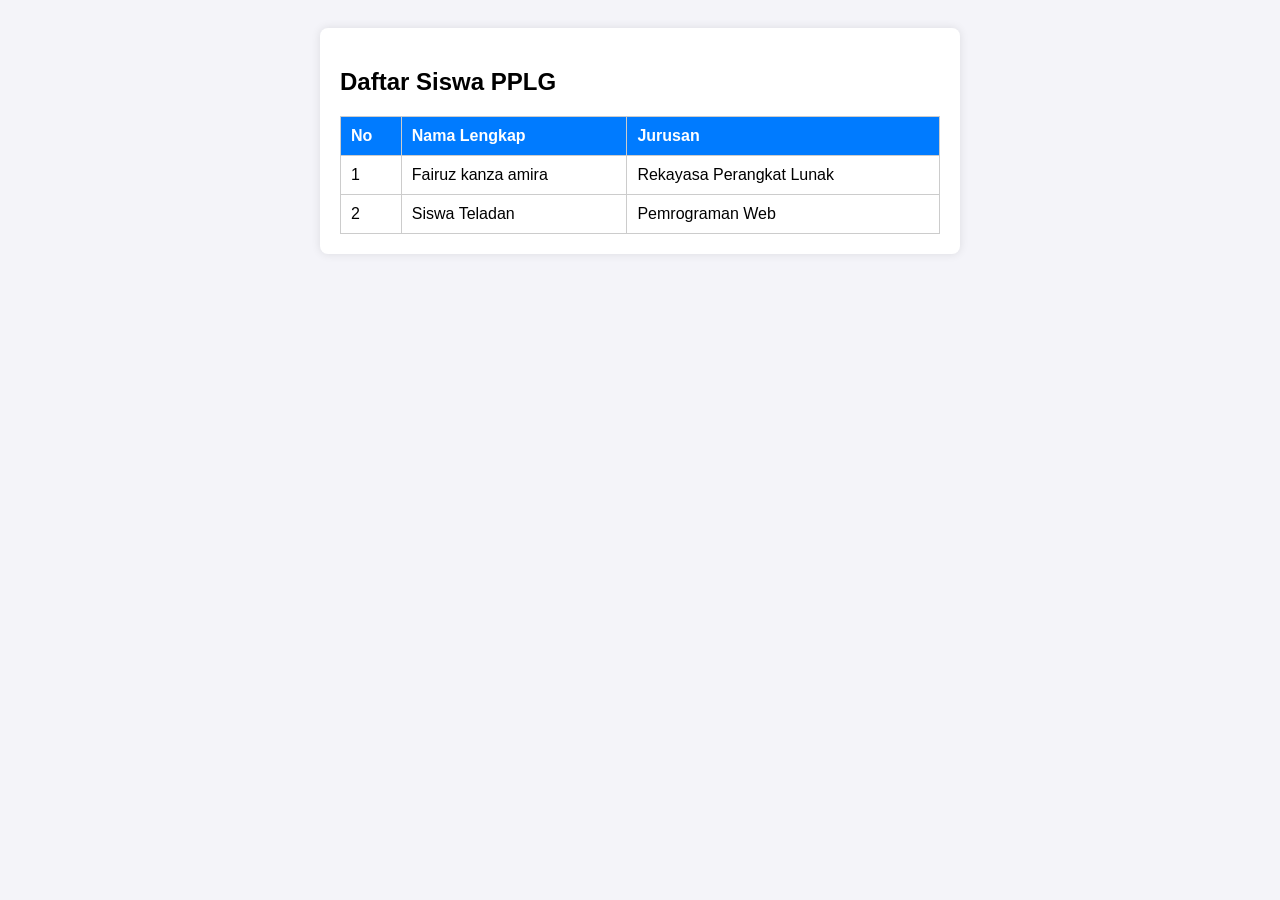
==== index.html @ bb32ae6f "Rename wkwk.html to index.html" ====
<!DOCTYPE html>
<html lang="id">
<head>
    <meta charset="UTF-8">
    <meta name="viewport" content="width=device-width, initial-scale=1.0">
    <title>Tabel Siswa PPLG</title>
    <style>
        body { font-family: Arial, sans-serif; padding: 20px; background-color: #f4f4f9; }
        .kotak-tabel { background: white; padding: 20px; border-radius: 8px; box-shadow: 0 0 10px rgba(0,0,0,0.1); max-width: 600px; margin: auto; }
        table { width: 100%; border-collapse: collapse; margin-top: 15px; }
        th, td { border: 1px solid #ccc; padding: 10px; text-align: left; }
        th { background-color: #007BFF; color: white; }
    </style>
</head>
<body>
    <div class="kotak-tabel">
        <h2>Daftar Siswa PPLG</h2>
        <table>
            <thead>
                <tr>
                    <th>No</th>
                    <th>Nama Lengkap</th>
                    <th>Jurusan</th>
                </tr>
            </thead>
            <tbody>
                <tr>
                    <td>1</td>
                    <td>Fairuz kanza amira</td>
                    <td>Rekayasa Perangkat Lunak</td>
                </tr>
                <tr>
                    <td>2</td>
                    <td>Siswa Teladan</td>
                    <td>Pemrograman Web</td>
                </tr>
            </tbody>
        </table>
    </div>
</body>
</html>
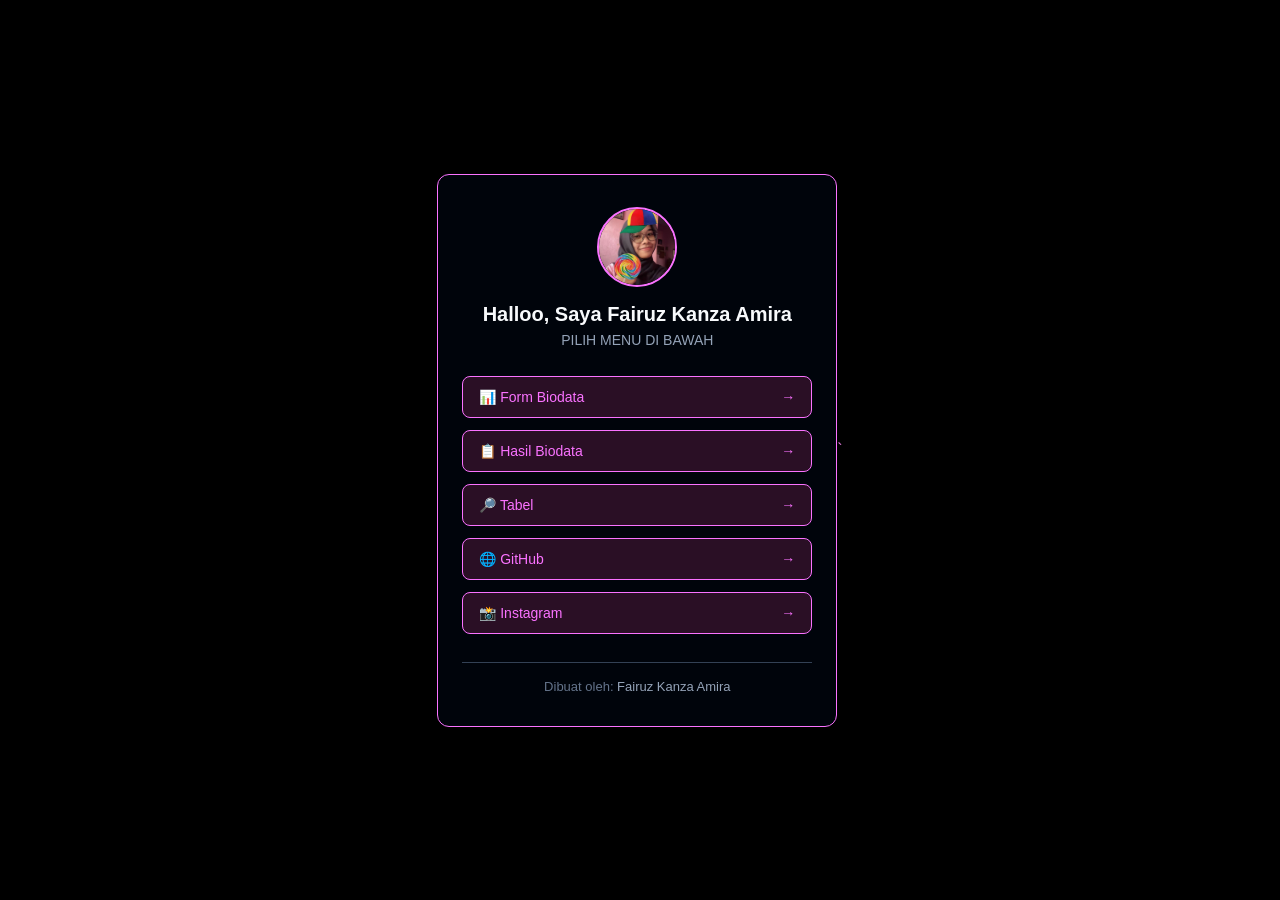
==== commit cef78474: "Menggabungkan index.html ke github" ====
--- a/index.html
+++ b/index.html
@@ -3,39 +3,48 @@
 <head>
     <meta charset="UTF-8">
     <meta name="viewport" content="width=device-width, initial-scale=1.0">
-    <title>Tabel Siswa PPLG</title>
-    <style>
-        body { font-family: Arial, sans-serif; padding: 20px; background-color: #f4f4f9; }
-        .kotak-tabel { background: white; padding: 20px; border-radius: 8px; box-shadow: 0 0 10px rgba(0,0,0,0.1); max-width: 600px; margin: auto; }
-        table { width: 100%; border-collapse: collapse; margin-top: 15px; }
-        th, td { border: 1px solid #ccc; padding: 10px; text-align: left; }
-        th { background-color: #007BFF; color: white; }
-    </style>
+    <title>Fairuz Kanza Amira</title>
+    <link rel="stylesheet" href="style.css">
 </head>
 <body>
-    <div class="kotak-tabel">
-        <h2>Daftar Siswa PPLG</h2>
-        <table>
-            <thead>
-                <tr>
-                    <th>No</th>
-                    <th>Nama Lengkap</th>
-                    <th>Jurusan</th>
-                </tr>
-            </thead>
-            <tbody>
-                <tr>
-                    <td>1</td>
-                    <td>Fairuz kanza amira</td>
-                    <td>Rekayasa Perangkat Lunak</td>
-                </tr>
-                <tr>
-                    <td>2</td>
-                    <td>Siswa Teladan</td>
-                    <td>Pemrograman Web</td>
-                </tr>
-            </tbody>
-        </table>
+
+    <div class="card">
+        <div class="header">
+            <!-- Tag gambar ditaruh di sini -->
+            <img src="image.png" alt="Foto Profil" class="profile-img">
+            
+            <h1 class="title">Halloo, Saya Fairuz Kanza Amira</h1>
+            <p class="subtitle">PILIH MENU DI BAWAH</p>
+        </div>
+
+        <div class="menu-list">
+            <a href="biodata.html" class="menu-item">
+                <span>📊 Form Biodata</span>
+                <span>→</span>
+            </a>
+            <a href="hasill.html" class="menu-item">
+                <span>📋 Hasil Biodata</span>
+                <span>→</span>
+            </a>
+            <a href="tabel.html" class="menu-item">
+                <span>🔎 Tabel</span>
+                <span>→</span>
+            </a>
+            <a href="https://github.com/fairuzzkns-beep" class="menu-item" target="_blank">
+                <span>🌐 GitHub</span>
+                <span>→</span>
+            </a>
+
+            <a href="https://www.instagram.com/ffairuz____?igsi=cHBobXEwNzRkc3l4"  class="menu-item" target="_blank">
+                <span>📸 Instagram</span>
+                <span>→</span>
+            </a>
+        </div>
+
+        <div class="footer">
+            Dibuat oleh: <span class="user-name">Fairuz Kanza Amira</span>
+        </div>
     </div>
+
 </body>
-</html>
+</html>`
--- a/style.css
+++ b/style.css
@@ -0,0 +1,93 @@
+
+ * { 
+    margin: 0;
+    padding: 0;
+    box-sizing: border-box;
+    font-family: -apple-system, BlinkMacSystemFont, "Segoe UI", Roboto, sans-serif;
+ }
+
+body {
+     background-color: #000000;
+     color: #ea7ee6;
+     min-height: 100vh;
+     display: flex;
+     align-items: center;
+     justify-content: center;
+    padding: 20px;
+    }
+
+.card {
+    background: #00040b;
+    border: 1px solid #fa72ff;
+    border-radius: 12px;
+    width: 100%;
+    max-width: 400px;
+    padding: 32px 24px;
+    }
+
+.header {
+    text-align: center;
+    margin-bottom: 28px;
+    }
+
+.profile-img {
+    width: 80px;
+    height: 80px;
+    border-radius: 50%;
+    object-fit: cover;
+    border: 2px solid #fa72ff;
+    margin-bottom: 12px;
+    }
+
+.title {
+    font-size: 20px;
+    font-weight: 600;
+    color: #f8fafc;
+    margin-bottom: 6px;
+    }
+
+.subtitle {
+    font-size: 14px;
+    color:#94a3b8;
+    }
+
+.menu-list {
+    display: flex;
+    flex-direction: column;
+    gap: 12px;
+    }
+
+.menu-item {
+    display: flex;
+    align-items: center;
+    justify-content: space-between;
+    padding: 12px 16px;
+    background: #2a0f25;
+    border: 1px solid #fa72ff;
+    border-radius: 8px;
+    color: #fa72ff;
+    text-decoration: none;
+    font-size: 14px;
+    font-weight: 500;
+    transition: background 0.2s, border-color 0.2s;
+    }
+
+.menu-item:hover {
+    background: #1e293b;
+    border-color: #64748b;
+    }
+
+.footer {
+    margin-top: 28px;
+    padding-top: 16px;
+    border-top: 1px solid #334155;
+    text-align: center;
+    font-size: 13px;
+    color: #64748b;
+    }
+
+.user-name {
+    color: #94a3b8;
+    font-weight: 500;
+    }
+    
